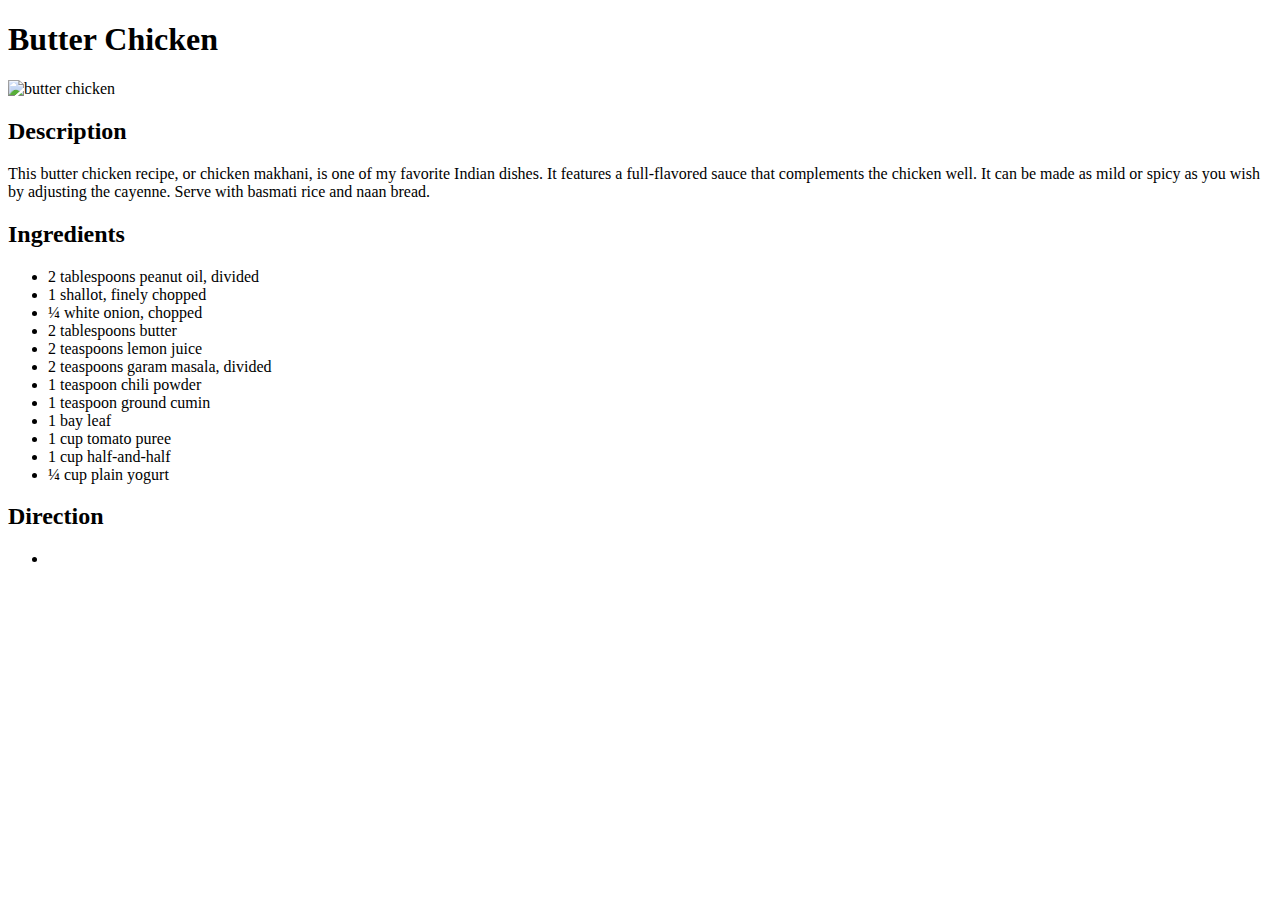
==== recipes/butter-chicken.html @ fbd4da2a "creation of recipes pages and I wrote the list of ingredient for the butter chicken recipe" ====
<!DOCTYPE html>
<html lang="en">

<head>
    <meta charset="UTF-8">
    <meta http-equiv="X-UA-Compatible" content="IE=edge">
    <meta name="viewport" content="width=device-width, initial-scale=1.0">
    <title>Recipe Butter Chicken</title>
</head>

<body>
    <h1>Butter Chicken</h1>
    <img src="https://images.immediate.co.uk/production/volatile/sites/30/2021/02/butter-chicken-ac2ff98.jpg"
        alt="butter chicken">
    <h2>Description</h2>
    <p class="description">This butter chicken recipe, or chicken makhani, is one of my favorite Indian dishes. It
        features a full-flavored sauce that complements the chicken well. It can be made as mild or spicy as you
        wish by
        adjusting the cayenne. Serve with basmati rice and naan bread.</p>
    <h2>Ingredients</h2>
    <ul>
        <li>2 tablespoons peanut oil, divided</li>
        <li>1 shallot, finely chopped</li>
        <li>¼ white onion, chopped</li>
        <li>2 tablespoons butter</li>
        <li>2 teaspoons lemon juice</li>
        <li>2 teaspoons garam masala, divided</li>
        <li>1 teaspoon chili powder</li>
        <li>1 teaspoon ground cumin</li>
        <li>1 bay leaf</li>
        <li>1 cup tomato puree</li>
        <li>1 cup half-and-half</li>
        <li>¼ cup plain yogurt</li>
    </ul>
    <h2>Direction</h2>
    <ul>
        <li></li>
    </ul>
</body>

</html>
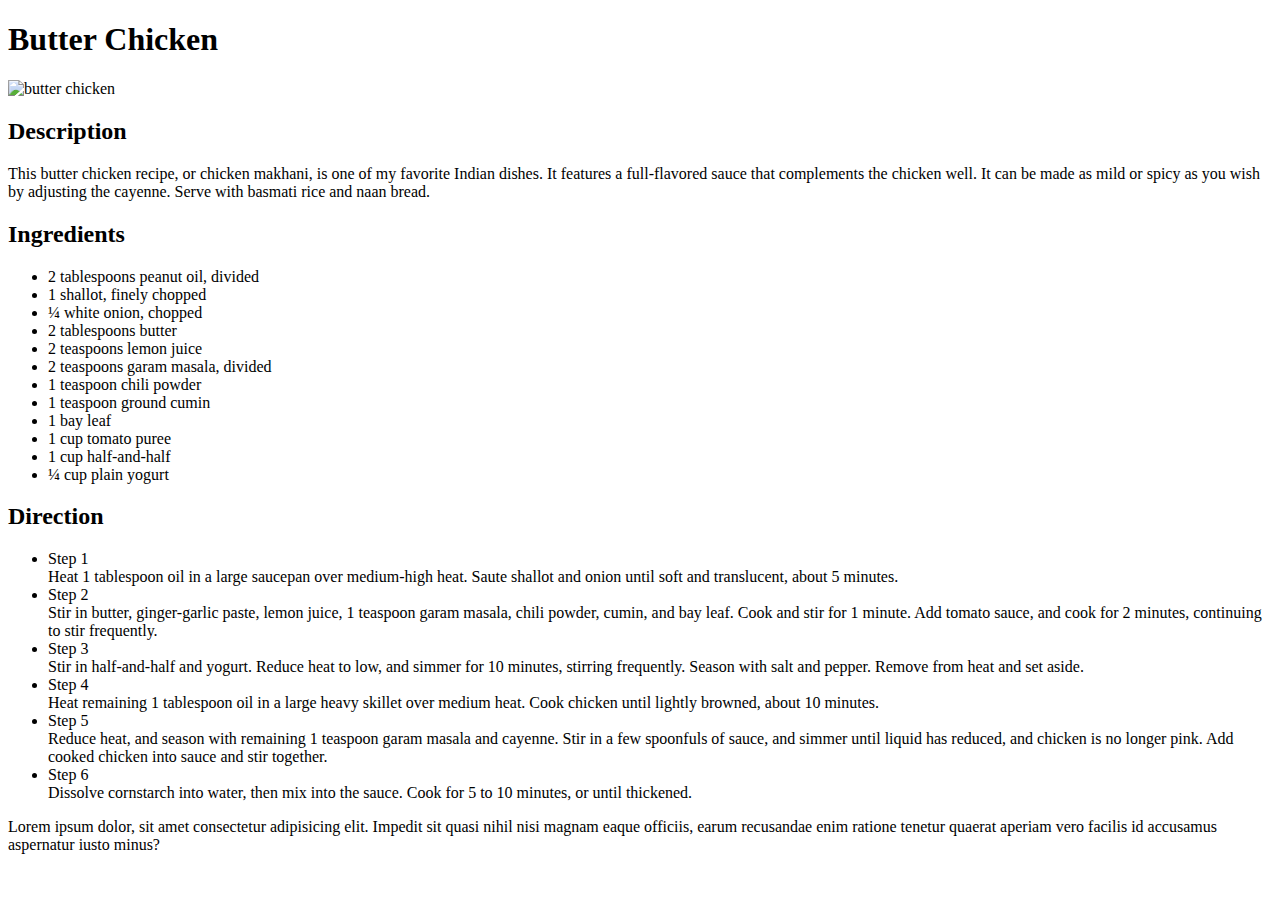
==== commit a2d6079c: "finished to write all recipes (ingredient and direction)" ====
--- a/recipes/butter-chicken.html
+++ b/recipes/butter-chicken.html
@@ -1,41 +1,80 @@
 <!DOCTYPE html>
 <html lang="en">
+    <head>
+        <meta charset="UTF-8" />
+        <meta http-equiv="X-UA-Compatible" content="IE=edge" />
+        <meta name="viewport" content="width=device-width, initial-scale=1.0" />
+        <title>Recipe Butter Chicken</title>
+    </head>
 
-<head>
-    <meta charset="UTF-8">
-    <meta http-equiv="X-UA-Compatible" content="IE=edge">
-    <meta name="viewport" content="width=device-width, initial-scale=1.0">
-    <title>Recipe Butter Chicken</title>
-</head>
-
-<body>
-    <h1>Butter Chicken</h1>
-    <img src="https://images.immediate.co.uk/production/volatile/sites/30/2021/02/butter-chicken-ac2ff98.jpg"
-        alt="butter chicken">
-    <h2>Description</h2>
-    <p class="description">This butter chicken recipe, or chicken makhani, is one of my favorite Indian dishes. It
-        features a full-flavored sauce that complements the chicken well. It can be made as mild or spicy as you
-        wish by
-        adjusting the cayenne. Serve with basmati rice and naan bread.</p>
-    <h2>Ingredients</h2>
-    <ul>
-        <li>2 tablespoons peanut oil, divided</li>
-        <li>1 shallot, finely chopped</li>
-        <li>¼ white onion, chopped</li>
-        <li>2 tablespoons butter</li>
-        <li>2 teaspoons lemon juice</li>
-        <li>2 teaspoons garam masala, divided</li>
-        <li>1 teaspoon chili powder</li>
-        <li>1 teaspoon ground cumin</li>
-        <li>1 bay leaf</li>
-        <li>1 cup tomato puree</li>
-        <li>1 cup half-and-half</li>
-        <li>¼ cup plain yogurt</li>
-    </ul>
-    <h2>Direction</h2>
-    <ul>
-        <li></li>
-    </ul>
-</body>
-
-</html>+    <body>
+        <h1>Butter Chicken</h1>
+        <img
+            src="https://images.immediate.co.uk/production/volatile/sites/30/2021/02/butter-chicken-ac2ff98.jpg"
+            alt="butter chicken"
+        />
+        <h2>Description</h2>
+        <p class="description">
+            This butter chicken recipe, or chicken makhani, is one of my
+            favorite Indian dishes. It features a full-flavored sauce that
+            complements the chicken well. It can be made as mild or spicy as you
+            wish by adjusting the cayenne. Serve with basmati rice and naan
+            bread.
+        </p>
+        <h2>Ingredients</h2>
+        <ul>
+            <li>2 tablespoons peanut oil, divided</li>
+            <li>1 shallot, finely chopped</li>
+            <li>¼ white onion, chopped</li>
+            <li>2 tablespoons butter</li>
+            <li>2 teaspoons lemon juice</li>
+            <li>2 teaspoons garam masala, divided</li>
+            <li>1 teaspoon chili powder</li>
+            <li>1 teaspoon ground cumin</li>
+            <li>1 bay leaf</li>
+            <li>1 cup tomato puree</li>
+            <li>1 cup half-and-half</li>
+            <li>¼ cup plain yogurt</li>
+        </ul>
+        <h2>Direction</h2>
+        <ul>
+            <li>
+                Step 1 <br />Heat 1 tablespoon oil in a large saucepan over
+                medium-high heat. Saute shallot and onion until soft and
+                translucent, about 5 minutes.
+            </li>
+            <li>
+                Step 2 <br />Stir in butter, ginger-garlic paste, lemon juice, 1
+                teaspoon garam masala, chili powder, cumin, and bay leaf. Cook
+                and stir for 1 minute. Add tomato sauce, and cook for 2 minutes,
+                continuing to stir frequently.
+            </li>
+            <li>
+                Step 3 <br />Stir in half-and-half and yogurt. Reduce heat to
+                low, and simmer for 10 minutes, stirring frequently. Season with
+                salt and pepper. Remove from heat and set aside.
+            </li>
+            <li>
+                Step 4 <br />Heat remaining 1 tablespoon oil in a large heavy
+                skillet over medium heat. Cook chicken until lightly browned,
+                about 10 minutes.
+            </li>
+            <li>
+                Step 5 <br />Reduce heat, and season with remaining 1 teaspoon
+                garam masala and cayenne. Stir in a few spoonfuls of sauce, and
+                simmer until liquid has reduced, and chicken is no longer pink.
+                Add cooked chicken into sauce and stir together.
+            </li>
+            <li>
+                Step 6 <br />Dissolve cornstarch into water, then mix into the
+                sauce. Cook for 5 to 10 minutes, or until thickened.
+            </li>
+        </ul>
+        <p>
+            Lorem ipsum dolor, sit amet consectetur adipisicing elit. Impedit
+            sit quasi nihil nisi magnam eaque officiis, earum recusandae enim
+            ratione tenetur quaerat aperiam vero facilis id accusamus aspernatur
+            iusto minus?
+        </p>
+    </body>
+</html>
